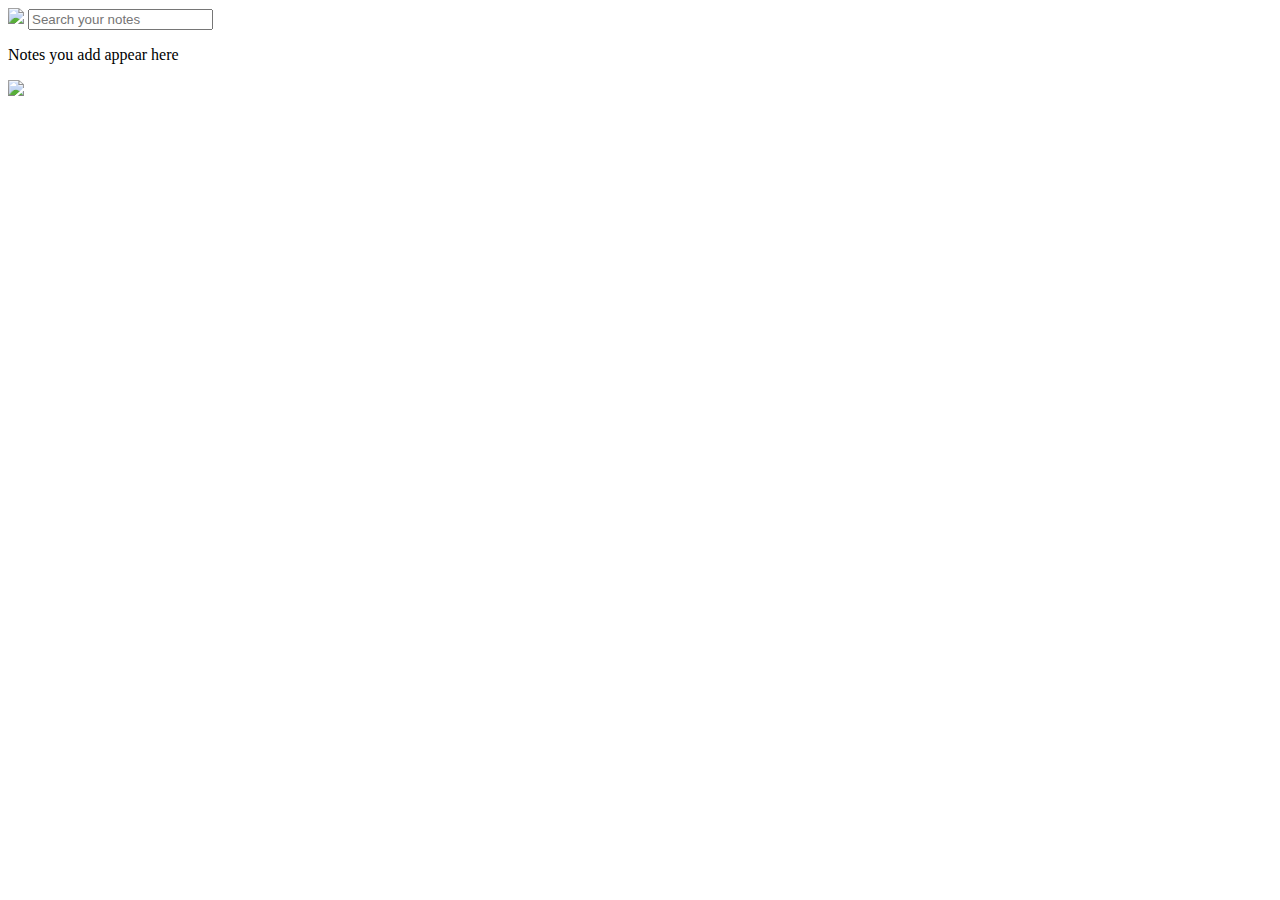
==== SimpleNote 1/index.html @ 840b21f6 "added SimpleNotes1" ====
<!DOCTYPE html>
<html lang="en">

<head>
  <meta charset='utf-8'>
  <meta http-equiv='X-UA-Compatible' content='IE=edge'>
  <title>SimpleNote</title>
  <link rel="stylesheet" href="https://fonts.googleapis.com/css?family=Google+Sans:400,500&display=swap">
  <meta name='viewport' content='width=device-width, initial-scale=1, user-scalable=no'>
  <link rel='stylesheet' type='text/css' media='screen' href='/css/style.css'>
  <link rel="manifest" href="/manifest.json">
  <link rel="icon" href="/images/logo446.png" type="image/x-icon" />
  <link rel="apple-touch-icon" href="/images/logo446.png">
  <meta name="apple-mobile-web-app-capable" content="yes">
  <meta name="apple-mobile-web-app-status-bar-style" content="translucent">
  <meta name="apple-mobile-web-app-title" content="SimpleNote">
  <meta name="msapplication-TileImage" content="/images/logo446.png">
  <meta name="msapplication-TileColor" content="#FFFFFF">
  <meta name="theme-color" content="black" />
</head>

<body>
  <div id="search_div">
    <img id="search_img" src="/images/logo112.png">
    <input type="text" id="search_text" placeholder="Search your notes" autocomplete="off">
  </div>
  <p id="empty-template-p">Notes you add appear here</p>
  <img id="add_btn" onclick="addNewNote()" src="/images/pencil.png">
  <script src="/js/function.js"></script>
  <script src='https://cdnjs.cloudflare.com/ajax/libs/react/15.4.2/react.min.js'></script>
  <script src='https://cdnjs.cloudflare.com/ajax/libs/react/15.4.2/react-dom.min.js'></script>
</body>

</html>
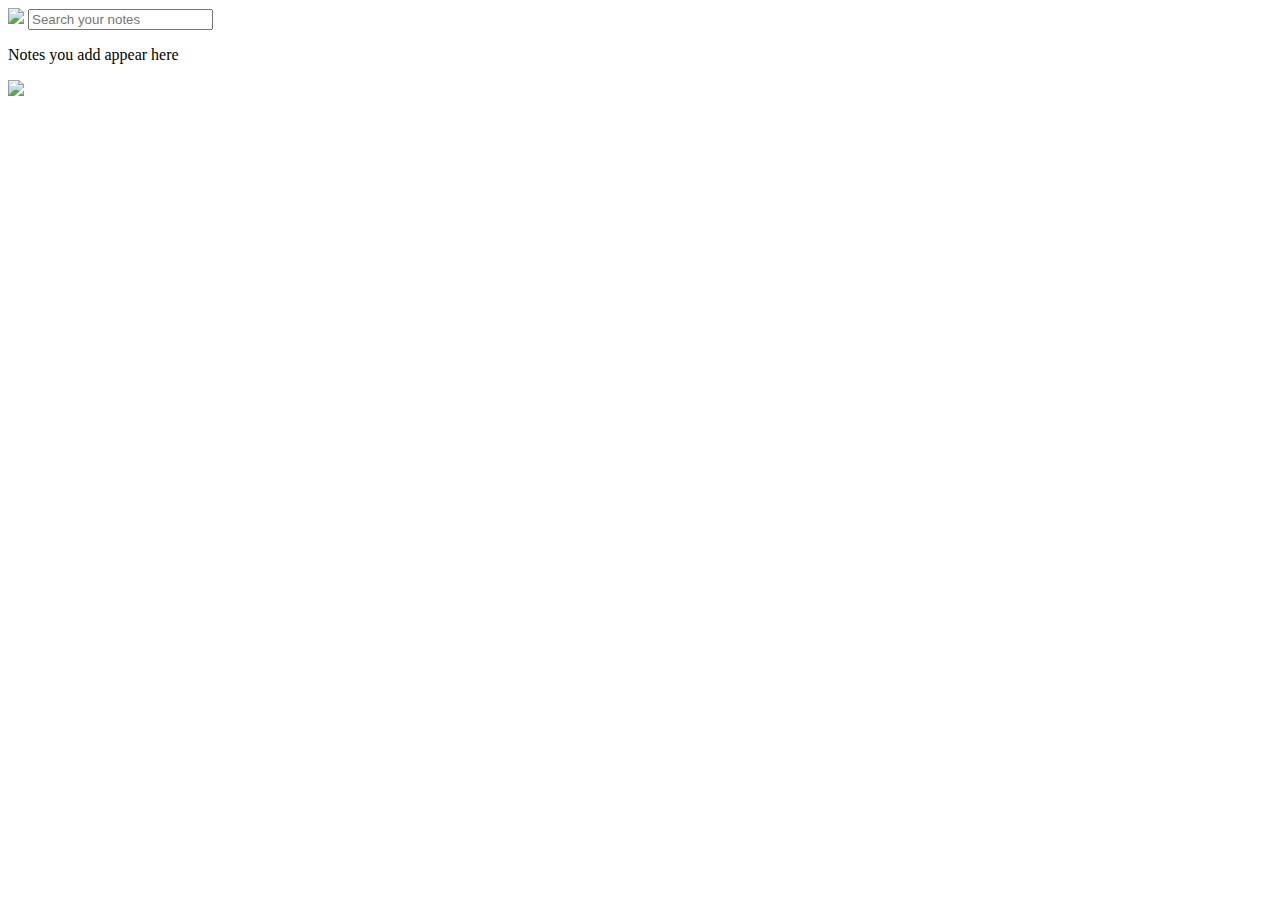
==== commit ea4b588b: "files updated" ====
--- a/SimpleNote 1/index.html
+++ b/SimpleNote 1/index.html
@@ -1,34 +1,34 @@
-<!DOCTYPE html>
-<html lang="en">
-
-<head>
-  <meta charset='utf-8'>
-  <meta http-equiv='X-UA-Compatible' content='IE=edge'>
-  <title>SimpleNote</title>
-  <link rel="stylesheet" href="https://fonts.googleapis.com/css?family=Google+Sans:400,500&display=swap">
-  <meta name='viewport' content='width=device-width, initial-scale=1, user-scalable=no'>
-  <link rel='stylesheet' type='text/css' media='screen' href='/css/style.css'>
-  <link rel="manifest" href="/manifest.json">
-  <link rel="icon" href="/images/logo446.png" type="image/x-icon" />
-  <link rel="apple-touch-icon" href="/images/logo446.png">
-  <meta name="apple-mobile-web-app-capable" content="yes">
-  <meta name="apple-mobile-web-app-status-bar-style" content="translucent">
-  <meta name="apple-mobile-web-app-title" content="SimpleNote">
-  <meta name="msapplication-TileImage" content="/images/logo446.png">
-  <meta name="msapplication-TileColor" content="#FFFFFF">
-  <meta name="theme-color" content="black" />
-</head>
-
-<body>
-  <div id="search_div">
-    <img id="search_img" src="/images/logo112.png">
-    <input type="text" id="search_text" placeholder="Search your notes" autocomplete="off">
-  </div>
-  <p id="empty-template-p">Notes you add appear here</p>
-  <img id="add_btn" onclick="addNewNote()" src="/images/pencil.png">
-  <script src="/js/function.js"></script>
-  <script src='https://cdnjs.cloudflare.com/ajax/libs/react/15.4.2/react.min.js'></script>
-  <script src='https://cdnjs.cloudflare.com/ajax/libs/react/15.4.2/react-dom.min.js'></script>
-</body>
-
+<!DOCTYPE html>
+<html lang="en">
+
+<head>
+  <meta charset='utf-8'>
+  <meta http-equiv='X-UA-Compatible' content='IE=edge'>
+  <title>SimpleNote</title>
+  <link rel="stylesheet" href="https://fonts.googleapis.com/css?family=Google+Sans:400,500&display=swap">
+  <meta name='viewport' content='width=device-width, initial-scale=1, user-scalable=no'>
+  <link rel='stylesheet' type='text/css' media='screen' href='/css/style.css'>
+  <link rel="manifest" href="/manifest.json">
+  <link rel="icon" href="/images/logo446.png" type="image/x-icon" />
+  <link rel="apple-touch-icon" href="/images/logo446.png">
+  <meta name="apple-mobile-web-app-capable" content="yes">
+  <meta name="apple-mobile-web-app-status-bar-style" content="translucent">
+  <meta name="apple-mobile-web-app-title" content="SimpleNote">
+  <meta name="msapplication-TileImage" content="/images/logo446.png">
+  <meta name="msapplication-TileColor" content="#FFFFFF">
+  <meta name="theme-color" content="black" />
+</head>
+
+<body>
+  <div id="search_div">
+    <img id="search_img" src="/images/logo112.png">
+    <input type="text" id="search_text" placeholder="Search your notes" autocomplete="off">
+  </div>
+  <p id="empty-template-p">Notes you add appear here</p>
+  <img id="add_btn" onclick="addNewNote()" src="/images/pencil.png">
+  <script src="/js/function.js"></script>
+  <script src='https://cdnjs.cloudflare.com/ajax/libs/react/15.4.2/react.min.js'></script>
+  <script src='https://cdnjs.cloudflare.com/ajax/libs/react/15.4.2/react-dom.min.js'></script>
+</body>
+
 </html>